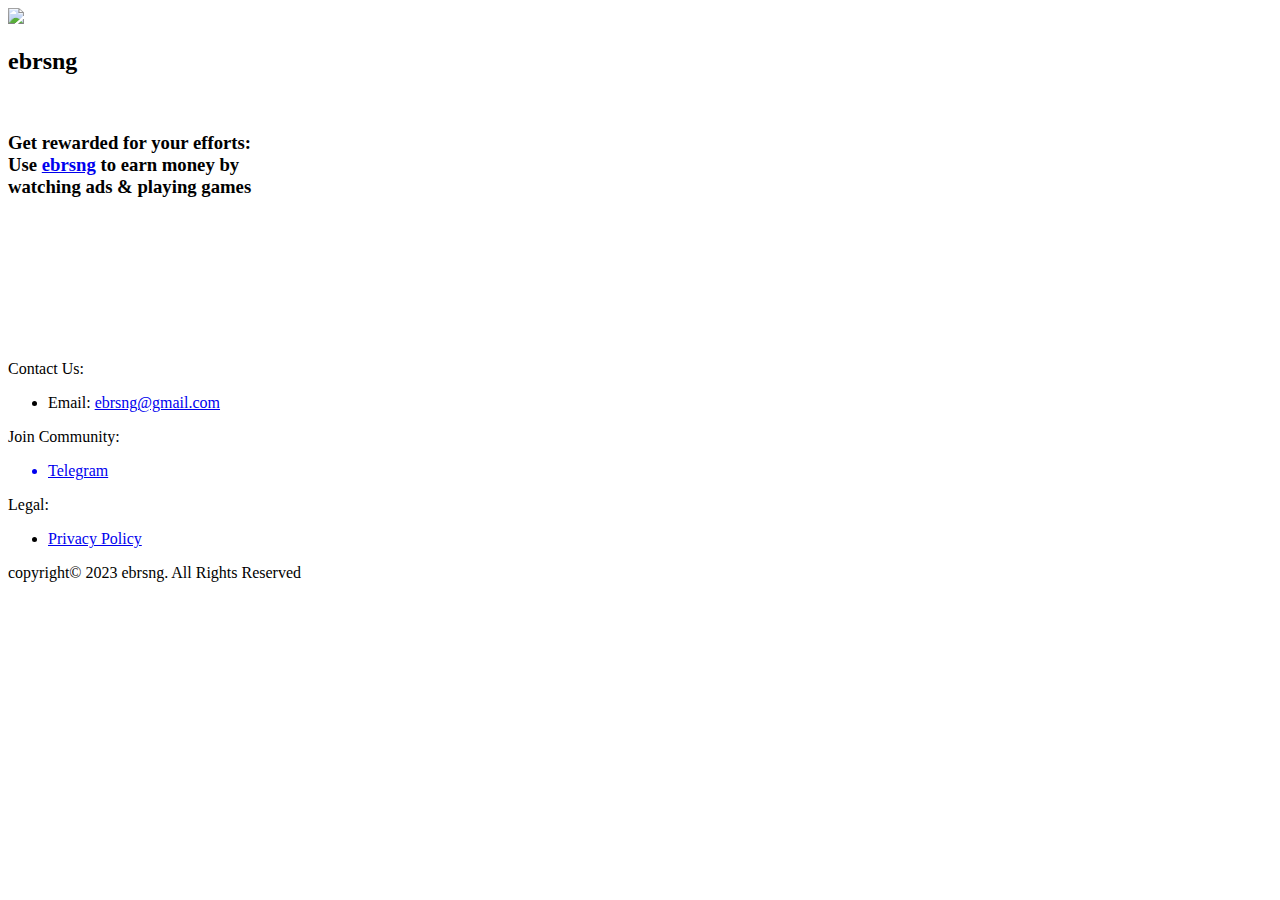
==== index.html @ 3e25eb06 "playstore" ====
<!DOCTYPE html>
<html lang="en-us">
    <head>
    <meta charset="utf-8">
    <meta name="viewport" content="width=device-width, initial-scale=1.0, user-scalable=no">
    <meta http-equiv="X-UA-Compatible" content="IE=edge">
    <script src="static/ebrsng.js"></script>
     <link rel="stylesheet" href="https://cdnjs.cloudflare.com/ajax/libs/font-awesome/6.3.0/css/all.min.css">
      <link href="https://fonts.googleapis.com/css2?family=Poppins:wght@400;500&display=swap" rel="stylesheet">
      <link href="https://unpkg.com/aos@2.3.1/dist/aos.css" rel="stylesheet">

  <script src="https://unpkg.com/aos@2.3.1/dist/aos.js"></script>

      <link rel="stylesheet" href="https://cdnjs.cloudflare.com/ajax/libs/fork-awesome/1.2.0/css/fork-awesome.min.css">
    <script src="https://cdnjs.cloudflare.com/ajax/libs/jquery/3.6.3/jquery.min.js"></script>
     <script src="https://kit.fontawesome.com/d3c9fc67a3.js" crossorigin="anonymous"></script>
        <title>Earn by Rewards NG</title>
        <link rel="stylesheet" href="static/ebrsng.css">
    </head>
    <body>
    <div class="container">
    <div class="banner">
    <div class="shadow">
     <header>
         <img src="https://i.postimg.cc/280W5TZ6/Ebrsng-20230228-041824.jpg" class="logo">
         <h2>ebrsng</h2>
           <li class="dbtn" data-aos="fade-left">
         <a href="https://play.google.com/store/apps/details?id=com.blackstackhub.ebrsng&hl=en-US&ah=WNIlRmUKRT1YYCEwY8gCKLCtK-k"> <i class="fa fa-android"></i>Download Now<i class="fa fa-download"></i></a>
           </li>
     </header>
     <div class="info">
         <div class="headline">
            <h3>Get rewarded for your efforts:<br />Use <a href="https://play.google.com/store/apps/details?id=com.blackstackhub.ebrsng&hl=en-US&ah=WNIlRmUKRT1YYCEwY8gCKLCtK-k"><span class="name">ebrsng</span></a> to earn money by<br> watching ads & playing games</h3>
         </div>
         <div class="ill"></div>
     </div>
     </div>
     </div>
     <!--
        
     <div class="sections secm">
        <p>
            EBRSNG is the ultimate app for earning real cash rewards in Nigeria! With a simple one-time activation fee of N1,000, users can start earning coins by watching ads and playing games. Use your coins to play games and win cash rewards of at least N50. As you level up, you can unlock even bigger rewards, with some games paying out N500!

But that's not all! With our referral program, you can earn even more. Invite your friends and earn N200, N400, N700, or even N1,000 for a super referral! All payments are legitimate and secure, and we guarantee to pay out within 24 hours.

Plus, our app is designed with a beautiful user interface and optimized for a seamless user experience. Start earning today with EBRSNG!
        </p>
     </div>
     -->
     <div class="sections">
         <div class="title1" data-aos="flip-right">
         <div class="secm1 secm"></div>
            <h3>Dowmload <a href="https://play.google.com/store/apps/details?id=com.blackstackhub.ebrsng&hl=en-US&ah=WNIlRmUKRT1YYCEwY8gCKLCtK-k"><span class="name">ebrsng</span></a> Now to start Earning money safely</h3>
         </div>
         <div class="title1" data-aos="fade-right">
         <div class="secm2 secm"></div>
            <h3>Create your account and<br> activate it with ₦1K to start</h3>
         </div>
         <div class="title1" data-aos="fade-left">
         <div class="secm3 secm"></div>
           <h3><a href="https://play.google.com/store/apps/details?id=com.blackstackhub.ebrsng&hl=en-US&ah=WNIlRmUKRT1YYCEwY8gCKLCtK-k"><span class="name">ebrsng</span></a> is fully secured <i class="fa fa-lock"></i> stay protected with us</h3>
         </div>
     </div>
     <a href="https://play.google.com/store/apps/details?id=com.blackstackhub.ebrsng&hl=en-US&ah=WNIlRmUKRT1YYCEwY8gCKLCtK-k">
     <div class="btn_for_banner">
     </div>
     </a>
     <div class="footer">
         <div class="contact">Contact Us:</div>
         <ul>
             <li>Email: <a href="mailto:ebrsng@gmail.com">ebrsng@gmail.com</a></li>
         </ul>
         <div class="contact follow">Join Community:</div>
         <ul>
             <a href="https://t.me/ebrsng"><li>Telegram</li></a>
         </ul>
         <div class="contact legal">Legal:</div>
         <ul>
             <li><a href="privacy-policy/index.html">Privacy Policy</a></li>
         </ul>
         <div class="copyright">copyright© 2023 <span class="name">ebrsng</span>. All Rights Reserved</div>
     </div>
     </div>
    </body>
</html>
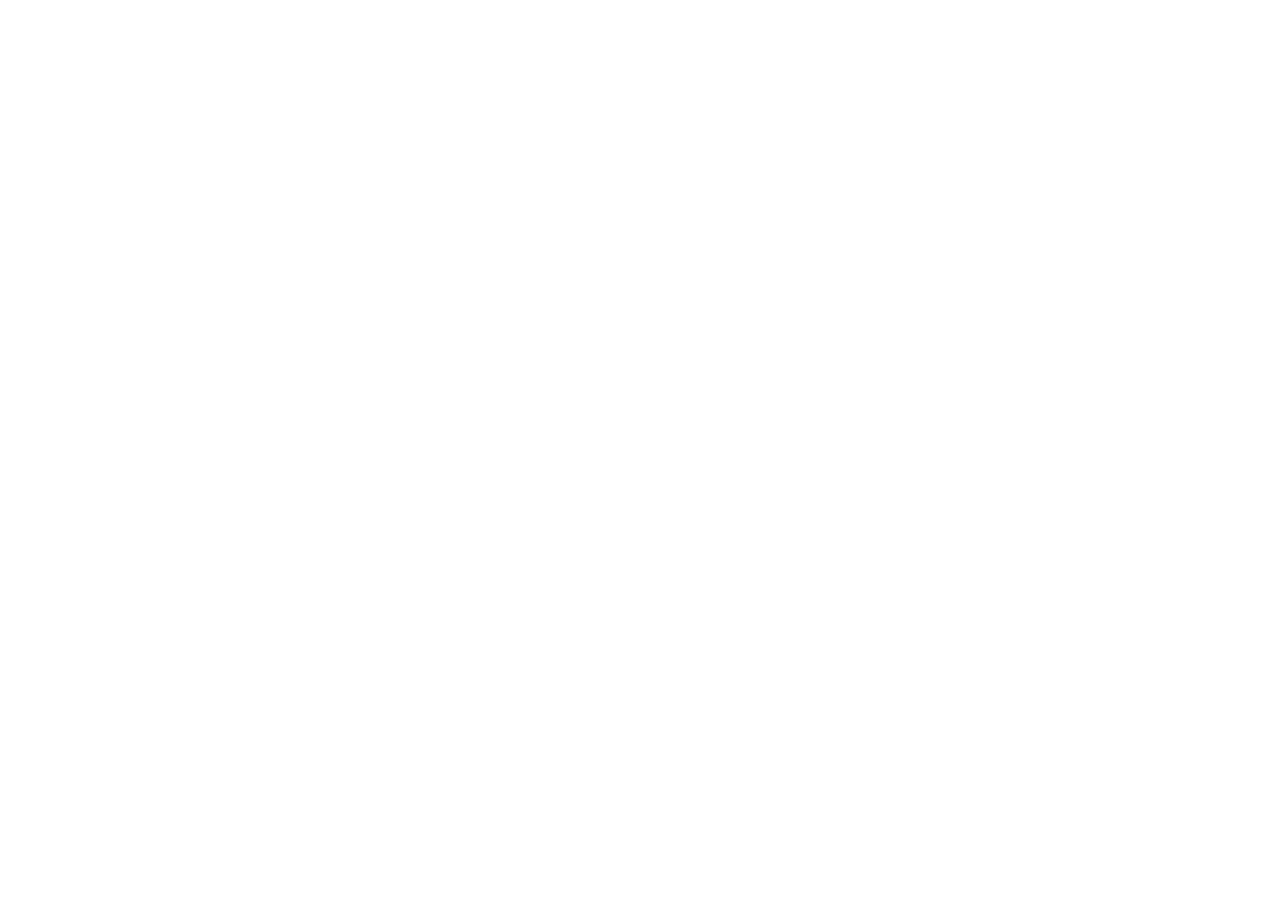
==== commit 0dbcded1: ":bento:update" ====
--- a/index.html
+++ b/index.html
@@ -2,85 +2,17 @@
 <html lang="en-us">
     <head>
     <meta charset="utf-8">
-    <meta name="viewport" content="width=device-width, initial-scale=1.0, user-scalable=no">
+    <meta name="viewport" content="width=device-width, initial-scale=1">
     <meta http-equiv="X-UA-Compatible" content="IE=edge">
-    <script src="static/ebrsng.js"></script>
-     <link rel="stylesheet" href="https://cdnjs.cloudflare.com/ajax/libs/font-awesome/6.3.0/css/all.min.css">
-      <link href="https://fonts.googleapis.com/css2?family=Poppins:wght@400;500&display=swap" rel="stylesheet">
-      <link href="https://unpkg.com/aos@2.3.1/dist/aos.css" rel="stylesheet">
-
-  <script src="https://unpkg.com/aos@2.3.1/dist/aos.js"></script>
-
-      <link rel="stylesheet" href="https://cdnjs.cloudflare.com/ajax/libs/fork-awesome/1.2.0/css/fork-awesome.min.css">
-    <script src="https://cdnjs.cloudflare.com/ajax/libs/jquery/3.6.3/jquery.min.js"></script>
-     <script src="https://kit.fontawesome.com/d3c9fc67a3.js" crossorigin="anonymous"></script>
-        <title>Earn by Rewards NG</title>
-        <link rel="stylesheet" href="static/ebrsng.css">
+        <title>Earn By Rewards Coin</title>
+        <link rel="stylesheet" href="static/ebrc.css">
+        <link rel="icon" href="static/ebrc.png">
     </head>
     <body>
-    <div class="container">
-    <div class="banner">
-    <div class="shadow">
-     <header>
-         <img src="https://i.postimg.cc/280W5TZ6/Ebrsng-20230228-041824.jpg" class="logo">
-         <h2>ebrsng</h2>
-           <li class="dbtn" data-aos="fade-left">
-         <a href="https://play.google.com/store/apps/details?id=com.blackstackhub.ebrsng&hl=en-US&ah=WNIlRmUKRT1YYCEwY8gCKLCtK-k"> <i class="fa fa-android"></i>Download Now<i class="fa fa-download"></i></a>
-           </li>
-     </header>
-     <div class="info">
-         <div class="headline">
-            <h3>Get rewarded for your efforts:<br />Use <a href="https://play.google.com/store/apps/details?id=com.blackstackhub.ebrsng&hl=en-US&ah=WNIlRmUKRT1YYCEwY8gCKLCtK-k"><span class="name">ebrsng</span></a> to earn money by<br> watching ads & playing games</h3>
-         </div>
-         <div class="ill"></div>
-     </div>
-     </div>
-     </div>
-     <!--
-        
-     <div class="sections secm">
-        <p>
-            EBRSNG is the ultimate app for earning real cash rewards in Nigeria! With a simple one-time activation fee of N1,000, users can start earning coins by watching ads and playing games. Use your coins to play games and win cash rewards of at least N50. As you level up, you can unlock even bigger rewards, with some games paying out N500!
-
-But that's not all! With our referral program, you can earn even more. Invite your friends and earn N200, N400, N700, or even N1,000 for a super referral! All payments are legitimate and secure, and we guarantee to pay out within 24 hours.
-
-Plus, our app is designed with a beautiful user interface and optimized for a seamless user experience. Start earning today with EBRSNG!
-        </p>
-     </div>
-     -->
-     <div class="sections">
-         <div class="title1" data-aos="flip-right">
-         <div class="secm1 secm"></div>
-            <h3>Dowmload <a href="https://play.google.com/store/apps/details?id=com.blackstackhub.ebrsng&hl=en-US&ah=WNIlRmUKRT1YYCEwY8gCKLCtK-k"><span class="name">ebrsng</span></a> Now to start Earning money safely</h3>
-         </div>
-         <div class="title1" data-aos="fade-right">
-         <div class="secm2 secm"></div>
-            <h3>Create your account and<br> activate it with ₦1K to start</h3>
-         </div>
-         <div class="title1" data-aos="fade-left">
-         <div class="secm3 secm"></div>
-           <h3><a href="https://play.google.com/store/apps/details?id=com.blackstackhub.ebrsng&hl=en-US&ah=WNIlRmUKRT1YYCEwY8gCKLCtK-k"><span class="name">ebrsng</span></a> is fully secured <i class="fa fa-lock"></i> stay protected with us</h3>
-         </div>
-     </div>
-     <a href="https://play.google.com/store/apps/details?id=com.blackstackhub.ebrsng&hl=en-US&ah=WNIlRmUKRT1YYCEwY8gCKLCtK-k">
-     <div class="btn_for_banner">
-     </div>
-     </a>
-     <div class="footer">
-         <div class="contact">Contact Us:</div>
-         <ul>
-             <li>Email: <a href="mailto:ebrsng@gmail.com">ebrsng@gmail.com</a></li>
-         </ul>
-         <div class="contact follow">Join Community:</div>
-         <ul>
-             <a href="https://t.me/ebrsng"><li>Telegram</li></a>
-         </ul>
-         <div class="contact legal">Legal:</div>
-         <ul>
-             <li><a href="privacy-policy/index.html">Privacy Policy</a></li>
-         </ul>
-         <div class="copyright">copyright© 2023 <span class="name">ebrsng</span>. All Rights Reserved</div>
-     </div>
-     </div>
+        <script>
+            window.onload = function (){
+                window.location = "https://github.com/devfemibadmus/ebrc-flutter"
+            }
+        </script>
     </body>
 </html>